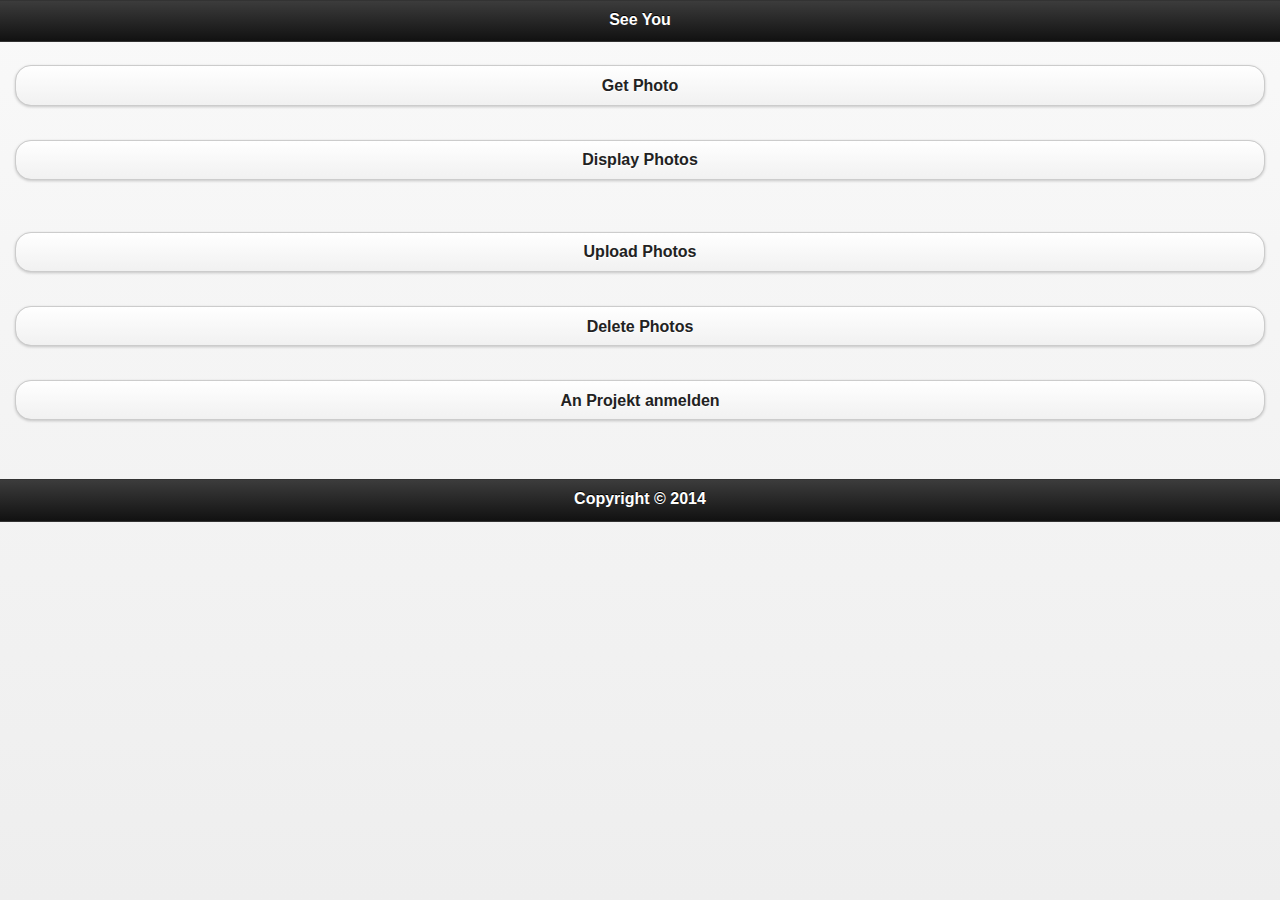
==== index.html @ 34c12b4e "commit" ====
<!DOCTYPE html>
<html>
    <head>
        <meta name="viewport" content="user-scalable=no,initial-scale=1, maximum-scale=1,minimum-scale=1, width=device-width" />
        <meta http-equiv="Content-Type" content="text/html; charset=utf-8" />
        <title>PhoneGap Application</title>
        <link rel="stylesheet" href="css/jquery.mobile-1.3.2.css" />
        <script src="js/jquery-1.10.2.min.js"></script>
        <script src="js/jquery.mobile-1.3.2.min.js"></script>
        <script src="js/main.js"></script>
        <script src="cordova.js"></script>
        <script type="text/javascript">
            //Parameter
            lat = 0;
            lon = 0;

            // Wait for PhoneGap to load
            document.addEventListener("deviceready", onDeviceReady, false);

            // PhoneGap is ready
            function onDeviceReady() {
                var project = localStorage.getItem("project");
                if (project!=null){
                    $('button#project').innerHTML = "Von Projekt abmelden";
                    document.getElementById("project").innerHTML = "Abmelden"
                    $("#project").val("Abmelden").button("refresh");
                    document.getElementById("title").innerHTML = "See You : " + project
                }
                else{
                    document.getElementById("project").innerHTML = "An Projekt anmelden";
                    $("#project").val("An Projekt anmelden").button("refresh");
                }

            }


            //Get Photo
            function getPhoto(source){
                navigator.camera.getPicture(onPhotoURISuccess,onError,{
                    quality:50,
                    destinationType: destinationType.FILE_URL,
                    sourceType: source,
                    saveToPhotoAlbum: true
                });
            }

            function displayPhotos(){
                var uriImage = document.getElementById('dataImage');
                uriImage.style.display = 'block';
                imageURI = ""
                //Photos aus dem lokalen Speicher holen

                for (var i = 0; i < localStorage.length; i++){
                    if (localStorage.key(i).split("_",1) == "SeeYou"){
                        imageURI = localStorage.getItem(localStorage.key(i));
                    }
                }
                if (imageURI == ""){
                    alert("no Picture")
                }
                else{
                    uriImage.src= imageURI;
                }
            }

            //If we get an image
            function onPhotoURISuccess(imageURI){
                alert("onPhotoSucces")

                //Pfad in den lokalen Speicher kopieren
                get_geolocation(imageURI)

            }

            function save_photo(imageURI, lat, lon){
                var newDate = new Date();
                var photoId = newDate.getTime();
                photoId = "SeeYou_" + lat + "_" + lon + "_" + photoId
                try {
                    localStorage.setItem(photoId, imageURI);
                    alert(photoId)
                    alert(imageURI)
                    alert("Photo gespeichert")
                } catch (e) {
                    if (e == QUOTA_EXCEEDED_ERR) {
                        alert('Quota exceeded!');
                    }
                }
                // Kommentar entfernen um direkt beim Photoschiessen das Bild hochzuladen
/*                var project = localStorage.getItem("project");
                if (project != null){
                    photo_upload(photoId, imageURI, project);
                }
                else{
                    alert("Bitte melden sie sich zuerst an ein Projekt an")
                }*/
            }

            //Handle Errors
            function onError(error){
                alert("Error: " + error);
            }

            // Direkter Upload beim Photoschiessen
            function photo_upload(photoId, imageURI, project) {
                var options = new FileUploadOptions();
                options.fileKey="file";
                options.fileName=imageURI.substr(imageURI.lastIndexOf('/')+1);
                options.mimeType="image/jpeg";

                var params = new Object();
                params.value1 = photoId;
                params.value2 = project;

                options.params = params;
                options.chunkedMode = false;
                var ft = new FileTransfer();

                ft.upload(imageURI,
                    "http://see--you.ch/photos/upload.php",
                    function(result) {
                        console.log('Upload success: ' + result.responseCode);
                        console.log(result.bytesSent + ' bytes sent');
                        alert("Wuuuuuuhuu")
                    },
                    function(error) {
                        alert("Fail")
                    },
                    options);
            }

            //Upload To Server
            function uploadPhotos() {
                var project = localStorage.getItem("project");
                if (project != null){
                    for (var i = 0; i < localStorage.length; i++){
                        if (localStorage.key(i).split("_",1) == "SeeYou"){
                            imageURI = localStorage.getItem(localStorage.key(i));
                            photo_upload(localStorage.key(i), imageURI, project);

                        }
                    }
                }
                else{
                    alert("Bitte melden sie sich zuerst an ein Projekt an")
                }
            }

            function deletePhotos(){
                for (var i = 0; i < localStorage.length; i++){
                    if (localStorage.key(i).split("_",1) == "SeeYou"){
                        localStorage.removeItem(localStorage.key(i))
                    }
                }
            }

            //Get Location
            function get_geolocation(imageURU){
                lat, lon = navigator.geolocation.getCurrentPosition(geoloc_onSuccess, geoloc_onError);
                return lat, lon

                // Get lat, lon, time
                function geoloc_onSuccess(position) {
                    lat = position.coords.latitude
                    lon = position.coords.longitude
                    console.log(lat);
                    console.log(lon);
                    alert(lat)
                    save_photo(imageURI, lat, lon)
                }

                // If an error occurs
                function geoloc_onError(error) {
                    var errString = '';
                    if (error.code) {
                        switch (error.code) {
                            case 1:
                                errString =
                                        'We do not have permission';
                                break;
                            case 2:
                                errString =
                                        'The location can not be determined';
                                break;
                            case 3:
                                errString =
                                        'There was a timeout';
                                break;
                            default:
                                errString =
                                        'Unknown error';
                                break
                        }
                    }
                }
            }

            function get_project(){
                var project = localStorage.getItem("project");
                if (project == null){
                    var proj=prompt("Geben sie bitte das Projektkürzel ein","");
                    if (proj!=null){
                        localStorage.setItem("project", proj);
                    }
                    document.getElementById("project").innerHTML = "Abmelden";
                    $("#project").val("Abmelden").button("refresh");
                    document.getElementById("title").innerHTML = "See You : " + proj
                }
                else{
                    localStorage.removeItem("project")
                    document.getElementById("project").innerHTML = "An Projekt anmelden";
                    $("#project").val("An Projekt anmelden").button("refresh");
                    document.getElementById("title").innerHTML = "See You"
                }
                $("#project").val("gfhf").button("refresh");
            }

        // Todo
        // Anmeldung beim Server mit Projektkuerzel und Passwort
        // Geolocation in den Dateinamen schreiben
        // Datei in den richtigen Ordner schreiben
        // Bild in See You darstellen
        // Photogallerie ????
        // Styling

        </script>
    </head>
    <body>
        <div data-role="page">
            <div data-role="header">
                <h1 id="title">See You</h1>
            </div><!-- /header -->

            <div data-role="content">
                <button onclick="getPhoto()">Get Photo</button>
               <br />
                <button onclick="displayPhotos()">Display Photos</button>
               <br />
                <img style="display: none;width: 200px;height: 190px;" id="dataImage" src="" />
                <br />
                <button onclick="uploadPhotos()">Upload Photos</button>
               <br />
                <button onclick="deletePhotos()">Delete Photos</button>
               <br />
                <button id="project" onclick="get_project();" >An Projekt anmelden</button>
                <br />

                <div id="message"></div>
                <br />
            </div><!-- /content -->
            <div id="footer" data-role="footer">
                <h4><span>Copyright &copy; 2014</span></h4>
            </div><!-- /footer -->
        </div><!-- /page -->
    </body>
</html>
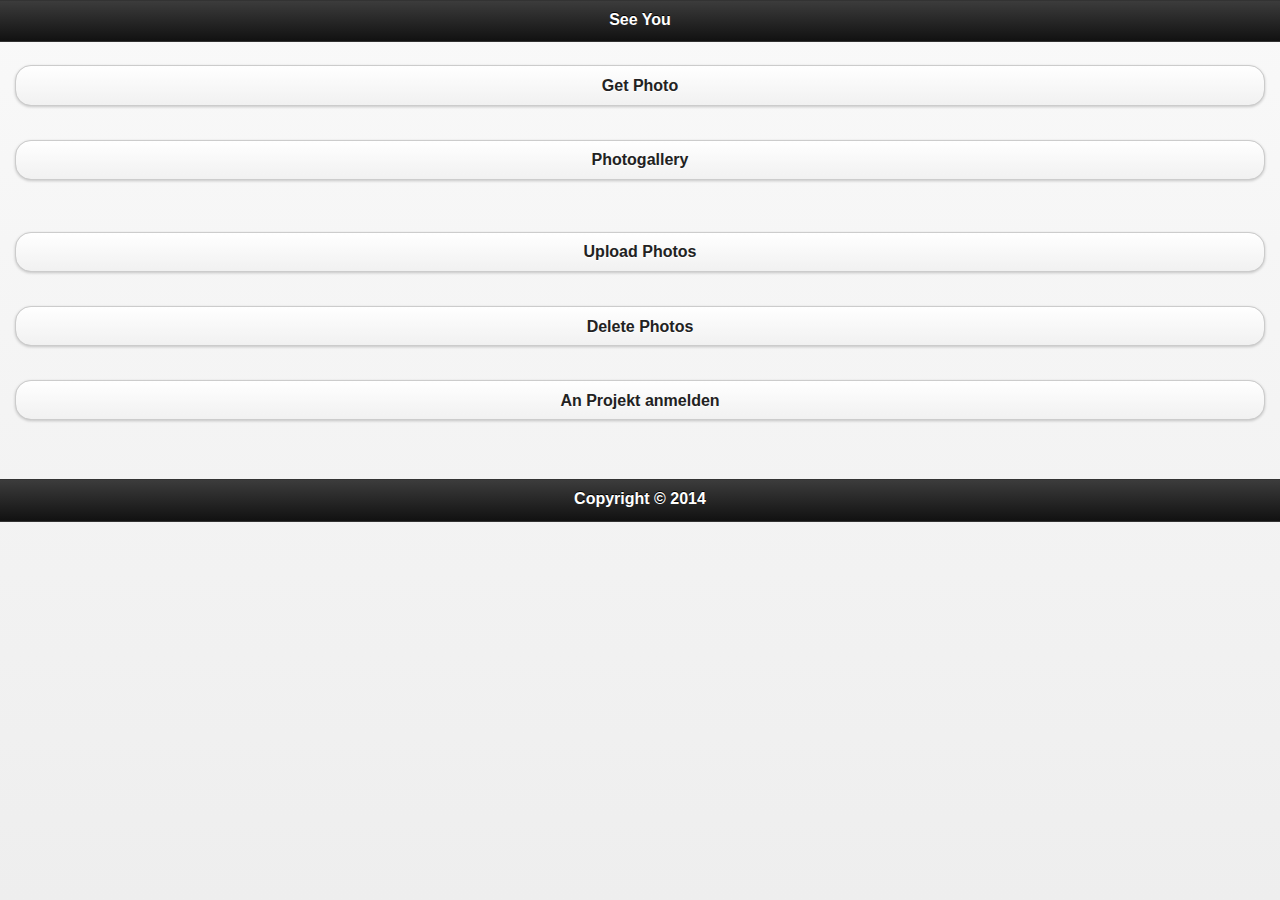
==== commit 87150743: "commit" ====
--- a/index.html
+++ b/index.html
@@ -36,6 +36,7 @@
 
             //Get Photo
             function getPhoto(source){
+                alert("GetPhoto")
                 navigator.camera.getPicture(onPhotoURISuccess,onError,{
                     quality:50,
                     destinationType: destinationType.FILE_URL,
@@ -45,7 +46,10 @@
             }
 
             function displayPhotos(){
+                parent.location='photogallery.html'
+                /*
                 var uriImage = document.getElementById('dataImage');
+
                 uriImage.style.display = 'block';
                 imageURI = ""
                 //Photos aus dem lokalen Speicher holen
@@ -61,6 +65,7 @@
                 else{
                     uriImage.src= imageURI;
                 }
+                */
             }
 
             //If we get an image
@@ -121,10 +126,11 @@
                     function(result) {
                         console.log('Upload success: ' + result.responseCode);
                         console.log(result.bytesSent + ' bytes sent');
-                        alert("Wuuuuuuhuu")
+                        alert("Photo auf Server geladen")
                     },
                     function(error) {
                         alert("Fail")
+
                     },
                     options);
             }
@@ -155,12 +161,13 @@
             }
 
             //Get Location
-            function get_geolocation(imageURU){
+            function get_geolocation(imageURI){
+                alert("Get Geoloc")
                 lat, lon = navigator.geolocation.getCurrentPosition(geoloc_onSuccess, geoloc_onError);
-                return lat, lon
 
                 // Get lat, lon, time
                 function geoloc_onSuccess(position) {
+                    alert("geoonsucc")
                     lat = position.coords.latitude
                     lon = position.coords.longitude
                     console.log(lat);
@@ -199,12 +206,20 @@
                 var project = localStorage.getItem("project");
                 if (project == null){
                     var proj=prompt("Geben sie bitte das Projektkürzel ein","");
-                    if (proj!=null){
-                        localStorage.setItem("project", proj);
-                    }
-                    document.getElementById("project").innerHTML = "Abmelden";
-                    $("#project").val("Abmelden").button("refresh");
-                    document.getElementById("title").innerHTML = "See You : " + proj
+                    var passwd = prompt("Geben sie bitte das Passwort ein");
+                    var seeYouUrl = "http://app.see--you.ch/applogin/?project=" + proj + "&pw=" + passwd;
+                    $.ajax({url: seeYouUrl, success:function(result){
+                        if (result == "<h1>True</h1>"){
+                            localStorage.setItem("project", proj);
+                            document.getElementById("project").innerHTML = "Abmelden";
+                            $("#project").val("Abmelden").button("refresh");
+                            document.getElementById("title").innerHTML = "See You : " + proj
+                        }
+                        else {
+                            alert("Kein korrektes Login")
+                        };
+                    }})
+
                 }
                 else{
                     localStorage.removeItem("project")
@@ -217,9 +232,6 @@
 
         // Todo
         // Anmeldung beim Server mit Projektkuerzel und Passwort
-        // Geolocation in den Dateinamen schreiben
-        // Datei in den richtigen Ordner schreiben
-        // Bild in See You darstellen
         // Photogallerie ????
         // Styling
 
@@ -234,7 +246,7 @@
             <div data-role="content">
                 <button onclick="getPhoto()">Get Photo</button>
                <br />
-                <button onclick="displayPhotos()">Display Photos</button>
+                <button onclick="displayPhotos()">Photogallery</button>
                <br />
                 <img style="display: none;width: 200px;height: 190px;" id="dataImage" src="" />
                 <br />
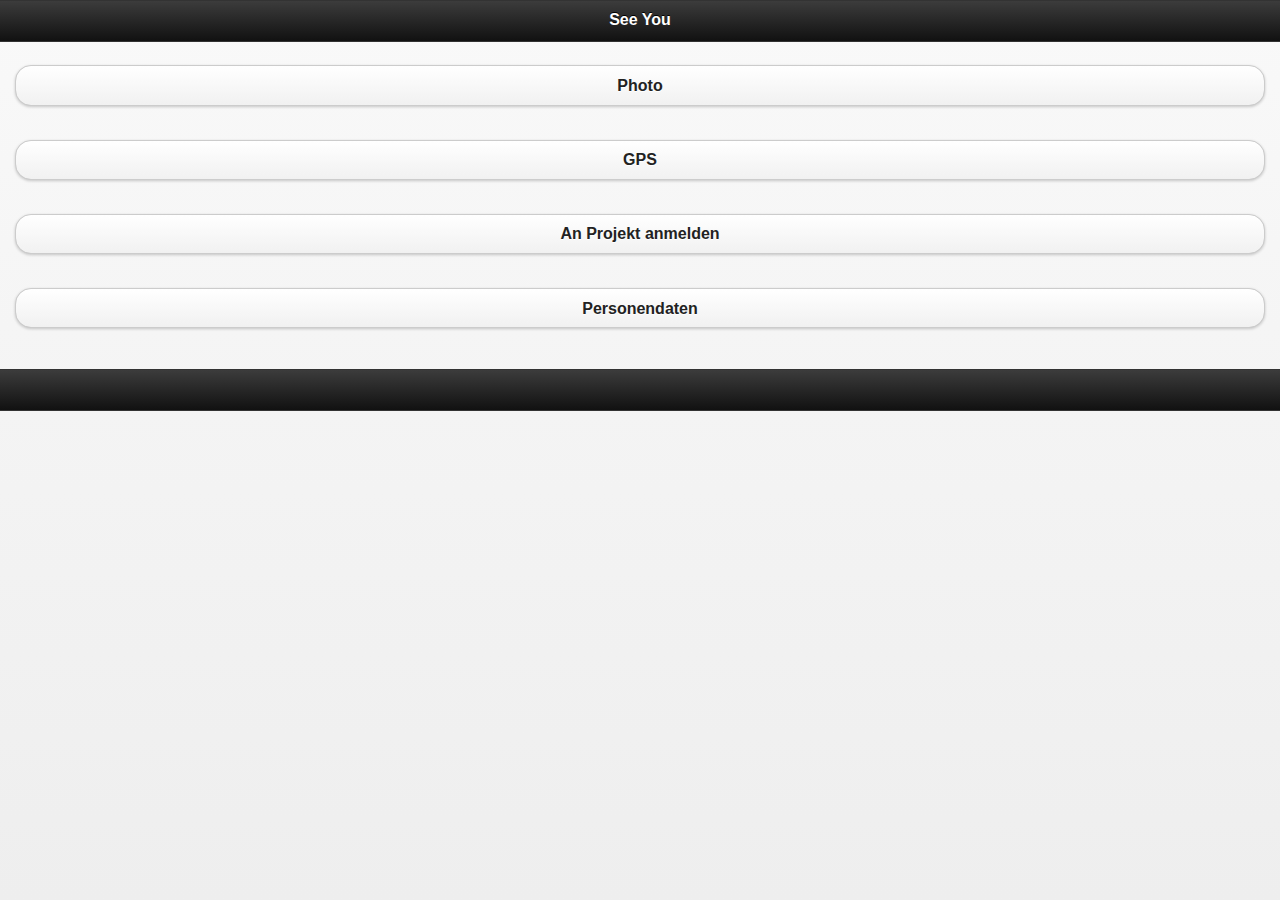
==== commit 30b437a7: "commit" ====
--- a/index.html
+++ b/index.html
@@ -10,9 +10,6 @@
         <script src="js/main.js"></script>
         <script src="cordova.js"></script>
         <script type="text/javascript">
-            //Parameter
-            lat = 0;
-            lon = 0;
 
             // Wait for PhoneGap to load
             document.addEventListener("deviceready", onDeviceReady, false);
@@ -33,173 +30,33 @@
 
             }
 
-
-            //Get Photo
-            function getPhoto(source){
-                alert("GetPhoto")
-                navigator.camera.getPicture(onPhotoURISuccess,onError,{
-                    quality:50,
-                    destinationType: destinationType.FILE_URL,
-                    sourceType: source,
-                    saveToPhotoAlbum: true
-                });
+            function photo(){
+                parent.location='photos.html'
+            }
+            function gps(){
+                parent.location='gps.html'
             }
 
-            function displayPhotos(){
-                parent.location='photogallery.html'
-                /*
-                var uriImage = document.getElementById('dataImage');
-
-                uriImage.style.display = 'block';
-                imageURI = ""
-                //Photos aus dem lokalen Speicher holen
-
-                for (var i = 0; i < localStorage.length; i++){
-                    if (localStorage.key(i).split("_",1) == "SeeYou"){
-                        imageURI = localStorage.getItem(localStorage.key(i));
-                    }
+            function getGeschlecht(){
+                geschlecht=prompt("Geschlecht: m für männlich, w für weiblich","");
+                if (geschlecht != "m" && geschlecht!= "w"){
+                    getGeschlecht()
                 }
-                if (imageURI == ""){
-                    alert("no Picture")
-                }
-                else{
-                    uriImage.src= imageURI;
-                }
-                */
-            }
-
-            //If we get an image
-            function onPhotoURISuccess(imageURI){
-                alert("onPhotoSucces")
-
-                //Pfad in den lokalen Speicher kopieren
-                get_geolocation(imageURI)
+                return geschlecht
 
             }
 
-            function save_photo(imageURI, lat, lon){
-                var newDate = new Date();
-                var photoId = newDate.getTime();
-                photoId = "SeeYou_" + lat + "_" + lon + "_" + photoId
-                try {
-                    localStorage.setItem(photoId, imageURI);
-                    alert(photoId)
-                    alert(imageURI)
-                    alert("Photo gespeichert")
-                } catch (e) {
-                    if (e == QUOTA_EXCEEDED_ERR) {
-                        alert('Quota exceeded!');
-                    }
-                }
-                // Kommentar entfernen um direkt beim Photoschiessen das Bild hochzuladen
-/*                var project = localStorage.getItem("project");
-                if (project != null){
-                    photo_upload(photoId, imageURI, project);
-                }
-                else{
-                    alert("Bitte melden sie sich zuerst an ein Projekt an")
-                }*/
-            }
+            function getPerson(){
+                var vorname=prompt("Vorname","");
+                var nachname=prompt("Nachname","");
+                var alter=prompt("Alter","");
+                var geschlecht=getGeschlecht();
+                localStorage.setItem("vorname", vorname);
+                localStorage.setItem("nachname", nachname);
+                localStorage.setItem("alter", alter);
+                localStorage.setItem("geschlecht", geschlecht);
+                document.getElementById("name").innerHTML = vorname + " " + nachname
 
-            //Handle Errors
-            function onError(error){
-                alert("Error: " + error);
-            }
-
-            // Direkter Upload beim Photoschiessen
-            function photo_upload(photoId, imageURI, project) {
-                var options = new FileUploadOptions();
-                options.fileKey="file";
-                options.fileName=imageURI.substr(imageURI.lastIndexOf('/')+1);
-                options.mimeType="image/jpeg";
-
-                var params = new Object();
-                params.value1 = photoId;
-                params.value2 = project;
-
-                options.params = params;
-                options.chunkedMode = false;
-                var ft = new FileTransfer();
-
-                ft.upload(imageURI,
-                    "http://see--you.ch/photos/upload.php",
-                    function(result) {
-                        console.log('Upload success: ' + result.responseCode);
-                        console.log(result.bytesSent + ' bytes sent');
-                        alert("Photo auf Server geladen")
-                    },
-                    function(error) {
-                        alert("Fail")
-
-                    },
-                    options);
-            }
-
-            //Upload To Server
-            function uploadPhotos() {
-                var project = localStorage.getItem("project");
-                if (project != null){
-                    for (var i = 0; i < localStorage.length; i++){
-                        if (localStorage.key(i).split("_",1) == "SeeYou"){
-                            imageURI = localStorage.getItem(localStorage.key(i));
-                            photo_upload(localStorage.key(i), imageURI, project);
-
-                        }
-                    }
-                }
-                else{
-                    alert("Bitte melden sie sich zuerst an ein Projekt an")
-                }
-            }
-
-            function deletePhotos(){
-                for (var i = 0; i < localStorage.length; i++){
-                    if (localStorage.key(i).split("_",1) == "SeeYou"){
-                        localStorage.removeItem(localStorage.key(i))
-                    }
-                }
-            }
-
-            //Get Location
-            function get_geolocation(imageURI){
-                alert("Get Geoloc")
-                lat, lon = navigator.geolocation.getCurrentPosition(geoloc_onSuccess, geoloc_onError);
-
-                // Get lat, lon, time
-                function geoloc_onSuccess(position) {
-                    alert("geoonsucc")
-                    lat = position.coords.latitude
-                    lon = position.coords.longitude
-                    console.log(lat);
-                    console.log(lon);
-                    alert(lat)
-                    save_photo(imageURI, lat, lon)
-                }
-
-                // If an error occurs
-                function geoloc_onError(error) {
-                    var errString = '';
-                    if (error.code) {
-                        switch (error.code) {
-                            case 1:
-                                errString =
-                                        'We do not have permission';
-                                break;
-                            case 2:
-                                errString =
-                                        'The location can not be determined';
-                                break;
-                            case 3:
-                                errString =
-                                        'There was a timeout';
-                                break;
-                            default:
-                                errString =
-                                        'Unknown error';
-                                break
-                        }
-                    }
-                }
             }
 
             function get_project(){
@@ -229,40 +86,29 @@
                 }
                 $("#project").val("gfhf").button("refresh");
             }
+        </script>
 
-        // Todo
-        // Anmeldung beim Server mit Projektkuerzel und Passwort
-        // Photogallerie ????
-        // Styling
-
-        </script>
-    </head>
-    <body>
-        <div data-role="page">
+</head>
+<body>
+    <div data-role="page">
             <div data-role="header">
                 <h1 id="title">See You</h1>
             </div><!-- /header -->
 
             <div data-role="content">
-                <button onclick="getPhoto()">Get Photo</button>
-               <br />
-                <button onclick="displayPhotos()">Photogallery</button>
-               <br />
-                <img style="display: none;width: 200px;height: 190px;" id="dataImage" src="" />
+                <button onclick="photo()">Photo</button>
                 <br />
-                <button onclick="uploadPhotos()">Upload Photos</button>
-               <br />
-                <button onclick="deletePhotos()">Delete Photos</button>
-               <br />
+                <button onclick="gps()">GPS</button>
+                <br />
                 <button id="project" onclick="get_project();" >An Projekt anmelden</button>
                 <br />
+                <button id="person" onclick="getPerson()">Personendaten</button>
+                <br />
 
-                <div id="message"></div>
-                <br />
             </div><!-- /content -->
             <div id="footer" data-role="footer">
-                <h4><span>Copyright &copy; 2014</span></h4>
+                <h4><span id="name"></span></h4>
             </div><!-- /footer -->
         </div><!-- /page -->
-    </body>
-</html>
+</body>
+</html>